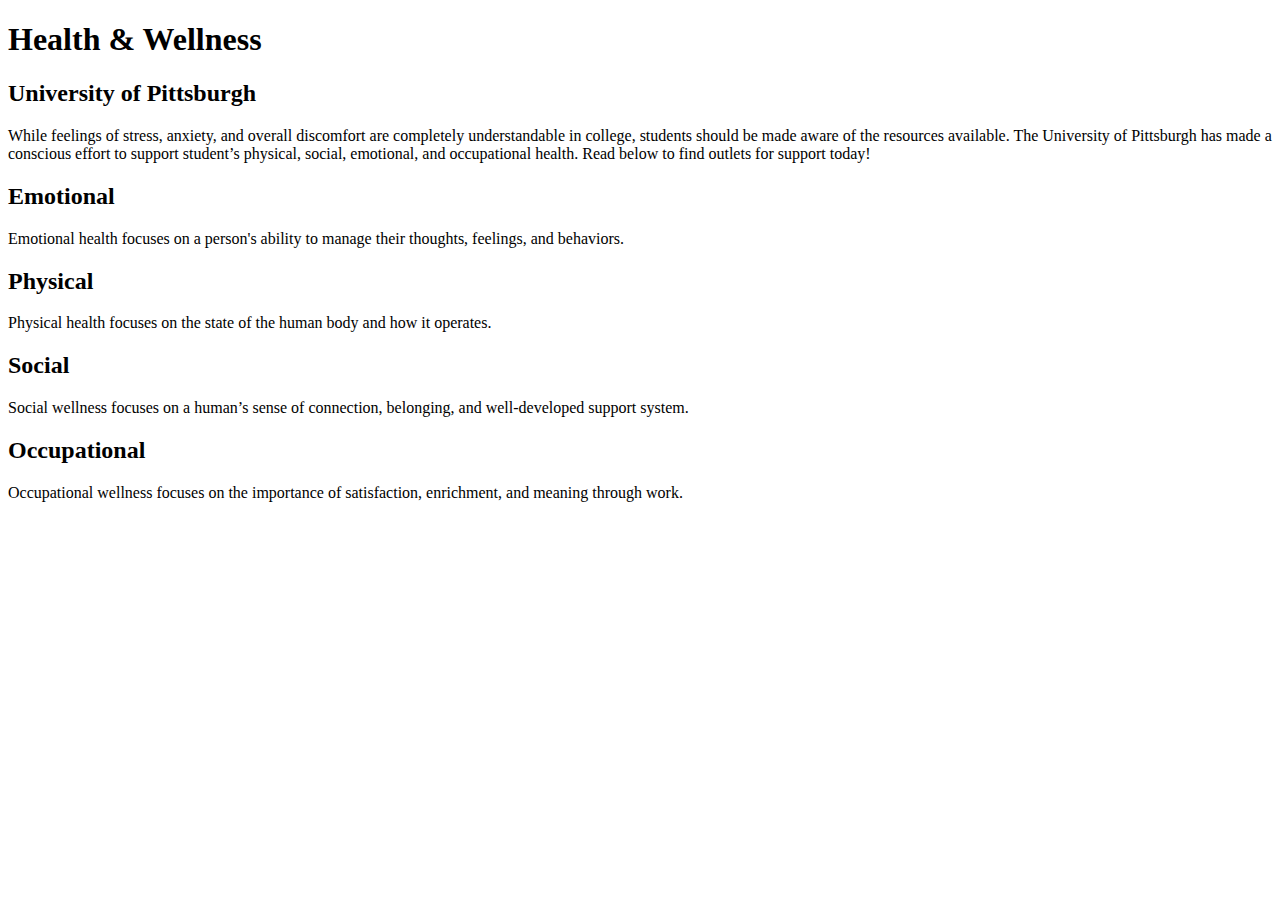
==== docs/Website/index.html @ 426f46cf "First Website Preview 3/21" ====
<!DOCTYPE html>
<html>
  <head>
    <meta charset='UTF-8'/>
    <title>Health & Wellness</title>
    <link rel='stylesheet' href='styles.css'/>
  </head>
  <body>
    <h1>Health & Wellness</h1>
    <h2>University of Pittsburgh</h2>
    <p>While feelings of stress, anxiety, and overall discomfort are completely understandable in college, students should be made aware of the resources available. The University of Pittsburgh has made a conscious effort to support student’s physical, social, emotional, and occupational health. Read below to find outlets for support today!</p>

    <h2>Emotional</h2>
    <p>Emotional health focuses on a person's ability to manage their thoughts, feelings, and behaviors. </p>

    <h2>Physical</h2>
    <p>Physical health focuses on the state of the human body and how it operates.  </p>

    <h2>Social</h2>
    <p>Social wellness focuses on a human’s sense of connection, belonging, and well-developed support system.</p>

    <h2>Occupational</h2>
    <p>Occupational wellness focuses on the importance of satisfaction, enrichment, and meaning through work.</p>
  </body>
</html>
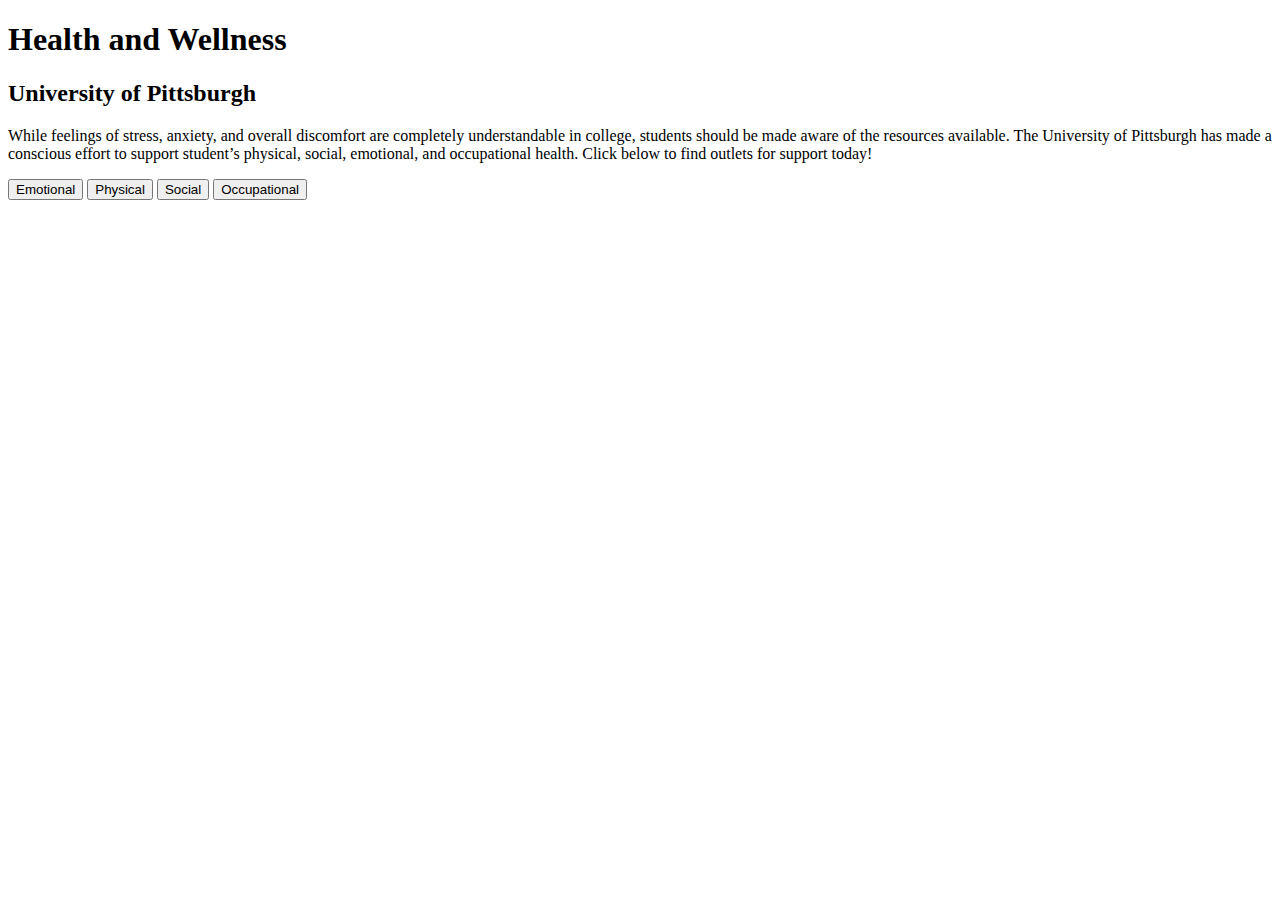
==== commit ffde93b3: "3/28 Website Draft" ====
--- a/docs/Website/index.html
+++ b/docs/Website/index.html
@@ -3,23 +3,18 @@
   <head>
     <meta charset='UTF-8'/>
     <title>Health & Wellness</title>
-    <link rel='stylesheet' href='styles.css'/>
+    <link rel='stylesheet' href='/Users/laurenstokes/Documents/GitHub/webs2023spring/docs/Website/styles.css' type="text/css"/>
   </head>
   <body>
-    <h1>Health & Wellness</h1>
+    <div class="centerer"></div>
+    <h1>Health and Wellness</h1>
     <h2>University of Pittsburgh</h2>
-    <p>While feelings of stress, anxiety, and overall discomfort are completely understandable in college, students should be made aware of the resources available. The University of Pittsburgh has made a conscious effort to support student’s physical, social, emotional, and occupational health. Read below to find outlets for support today!</p>
-
-    <h2>Emotional</h2>
-    <p>Emotional health focuses on a person's ability to manage their thoughts, feelings, and behaviors. </p>
-
-    <h2>Physical</h2>
-    <p>Physical health focuses on the state of the human body and how it operates.  </p>
-
-    <h2>Social</h2>
-    <p>Social wellness focuses on a human’s sense of connection, belonging, and well-developed support system.</p>
-
-    <h2>Occupational</h2>
-    <p>Occupational wellness focuses on the importance of satisfaction, enrichment, and meaning through work.</p>
+    <p>While feelings of stress, anxiety, and overall discomfort are completely understandable in college, students should be made aware of the resources available. The University of Pittsburgh has made a conscious effort to support student’s physical, social, emotional, and occupational health. Click below to find outlets for support today!</p>
+<div class="frame">
+  <button class="custom-btn btn-1"><span>Emotional</span></button> 
+  <button class="custom-btn btn-2"><span>Physical</span></button>
+  <button class="custom-btn btn-3"><span>Social</span></button>
+  <button class="custom-btn btn-4"><span>Occupational</span></button>
+</div>
   </body>
 </html>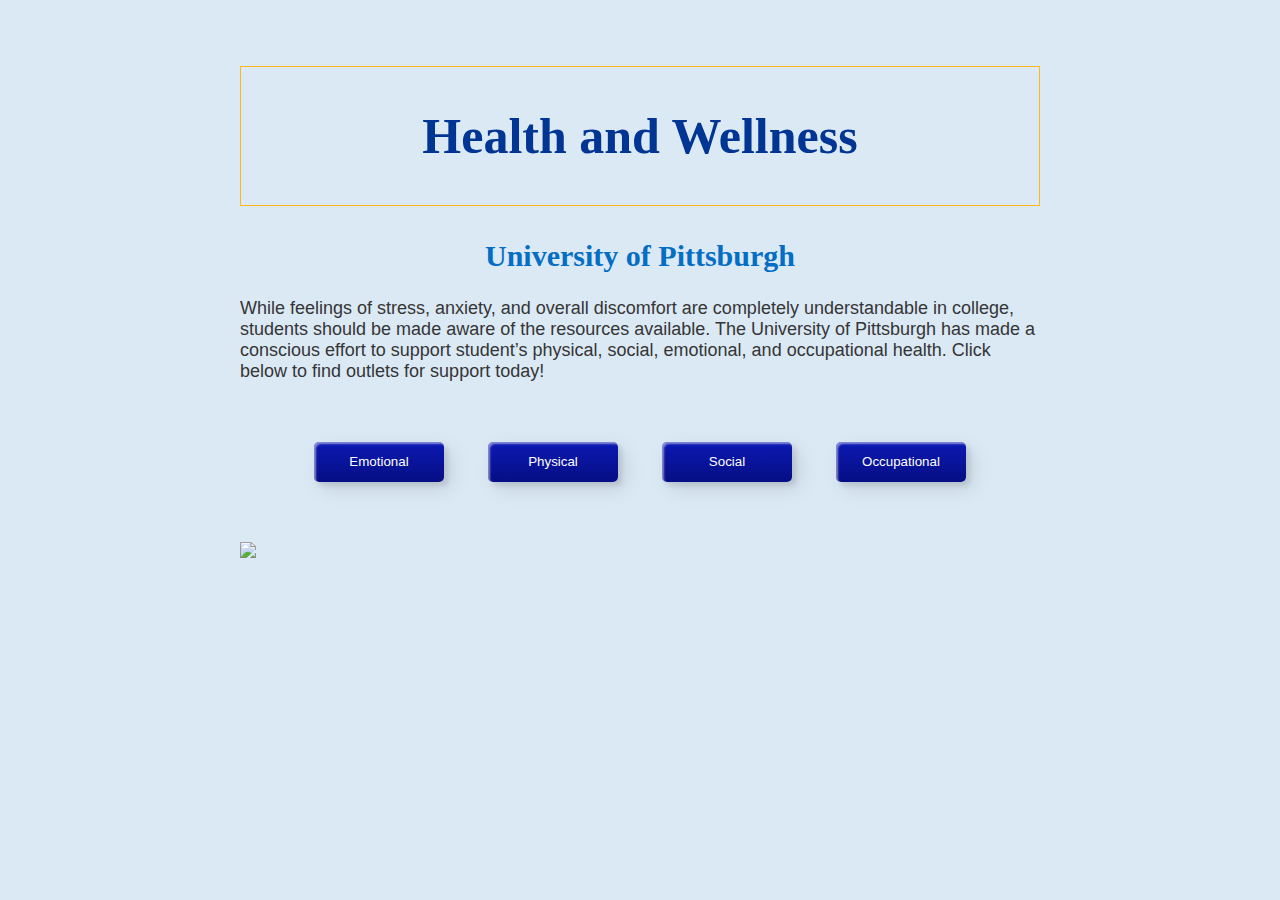
==== commit 34b841f8: "Website 3/30" ====
--- a/docs/Website/index.html
+++ b/docs/Website/index.html
@@ -3,18 +3,20 @@
   <head>
     <meta charset='UTF-8'/>
     <title>Health & Wellness</title>
-    <link rel='stylesheet' href='/Users/laurenstokes/Documents/GitHub/webs2023spring/docs/Website/styles.css' type="text/css"/>
+    <link rel='stylesheet' href='styles.css' type="text/css"/>
   </head>
   <body>
     <div class="centerer"></div>
     <h1>Health and Wellness</h1>
+    
     <h2>University of Pittsburgh</h2>
     <p>While feelings of stress, anxiety, and overall discomfort are completely understandable in college, students should be made aware of the resources available. The University of Pittsburgh has made a conscious effort to support student’s physical, social, emotional, and occupational health. Click below to find outlets for support today!</p>
 <div class="frame">
-  <button class="custom-btn btn-1"><span>Emotional</span></button> 
-  <button class="custom-btn btn-2"><span>Physical</span></button>
-  <button class="custom-btn btn-3"><span>Social</span></button>
-  <button class="custom-btn btn-4"><span>Occupational</span></button>
+  <a href="emotional.html"><button class="custom-btn btn-1">Emotional</button></a> 
+  <a href="physical.html"><button class="custom-btn btn-1">Physical</button></a> 
+  <a href="social.html"><button class="custom-btn btn-1">Social</button></a> 
+  <a href="occupational.html"><button class="custom-btn btn-1">Occupational</button></a> 
 </div>
+<img src="https://images.app.goo.gl/HiRmNfwKUEZQHUVN9">
   </body>
 </html>--- a/docs/Website/styles.css
+++ b/docs/Website/styles.css
@@ -0,0 +1,124 @@
+body {
+    background: #DBE9F5;
+    max-width: 50em;
+    margin: 0 auto;
+    padding: 2em 5em 2em;
+  }
+  h1 {
+    position: relative;
+    text-align: center;
+    color: #003594;
+    font-size: 50px;
+    font-family: "Cormorant Garamond", serif;
+        padding: 40px;
+        border: 1px solid #FFB81C;
+      }
+
+  h2 {
+    position: relative;
+    text-align: center;
+    color: #046ec4;
+    font-size: 30px;
+    font-family: "Cormorant Garamond", serif;
+  }
+  
+  p {
+    font-family: 'Lato', sans-serif;
+    font-weight: 300;
+    font-size: 18px;
+    color: #353535;
+  }
+  .center {
+    text-align: center;
+  }
+  .frame {
+    width: 90%;
+    margin: 40px auto;
+    text-align: center;
+  }
+  button {
+    margin: 20px;
+  }
+
+button a {
+    color: #fff;
+    text-decoration: none;
+}
+
+  .custom-btn {
+    width: 130px;
+    height: 40px;
+    color: #fff;
+    border-radius: 5px;
+    padding: 10px 25px;
+    font-family: 'Lato', sans-serif;
+    font-weight: 500;
+    background: transparent;
+    cursor: pointer;
+    transition: all 0.3s ease;
+    position: relative;
+    display: inline-block;
+     box-shadow:inset 2px 2px 2px 0px rgba(255,255,255,.5),
+     7px 7px 20px 0px rgba(0,0,0,.1),
+     4px 4px 5px 0px rgba(0,0,0,.1);
+    outline: none;
+  }
+  
+  /* 1 */
+  .btn-1 {
+    background: rgb(6,14,131);
+    background: linear-gradient(0deg, rgba(6,14,131,1) 0%, rgba(12,25,180,1) 100%);
+    border: none;
+  }
+  .btn-1:hover {
+     background: rgb(0,3,255);
+  background: linear-gradient(0deg, rgba(0,3,255,1) 0%, rgba(2,126,251,1) 100%);
+  }
+  
+  /* 2 */
+  .btn-2 {
+    background: rgb(6,14,131);
+    background: linear-gradient(0deg, rgba(6,14,131,1) 0%, rgba(12,25,180,1) 100%);
+    border: none;
+    
+  }
+  .btn-2:before {
+    height: 0%;
+    width: 2px;
+  }
+  .btn-2:hover {
+    background: rgb(0,3,255);
+    background: linear-gradient(0deg, rgba(0,3,255,1) 0%, rgba(2,126,251,1) 100%);
+  }
+  
+  
+  /* 3 */
+  .btn-3 {
+    background: rgb(6,14,131);
+    background: linear-gradient(0deg, rgba(6,14,131,1) 0%, rgba(12,25,180,1) 100%);
+    border: none;
+  }
+.btn-3:before {
+  height: 0%;
+  width: 2px;
+  }
+.btn-3:hover {
+    background: rgb(0,3,255);
+    background: linear-gradient(0deg, rgba(0,3,255,1) 0%, rgba(2,126,251,1) 100%);
+  }
+  
+  /* 4 */
+  .btn-4 {
+    background: rgb(6,14,131);
+    background: linear-gradient(0deg, rgba(6,14,131,1) 0%, rgba(12,25,180,1) 100%);
+    border: none;
+  }
+  .btn-4:before {
+    height: 0%;
+    width: 2px;
+  }
+  .btn-4:hover{
+    background: rgb(0,3,255);
+    background: linear-gradient(0deg, rgba(0,3,255,1) 0%, rgba(2,126,251,1) 100%);
+  }
+
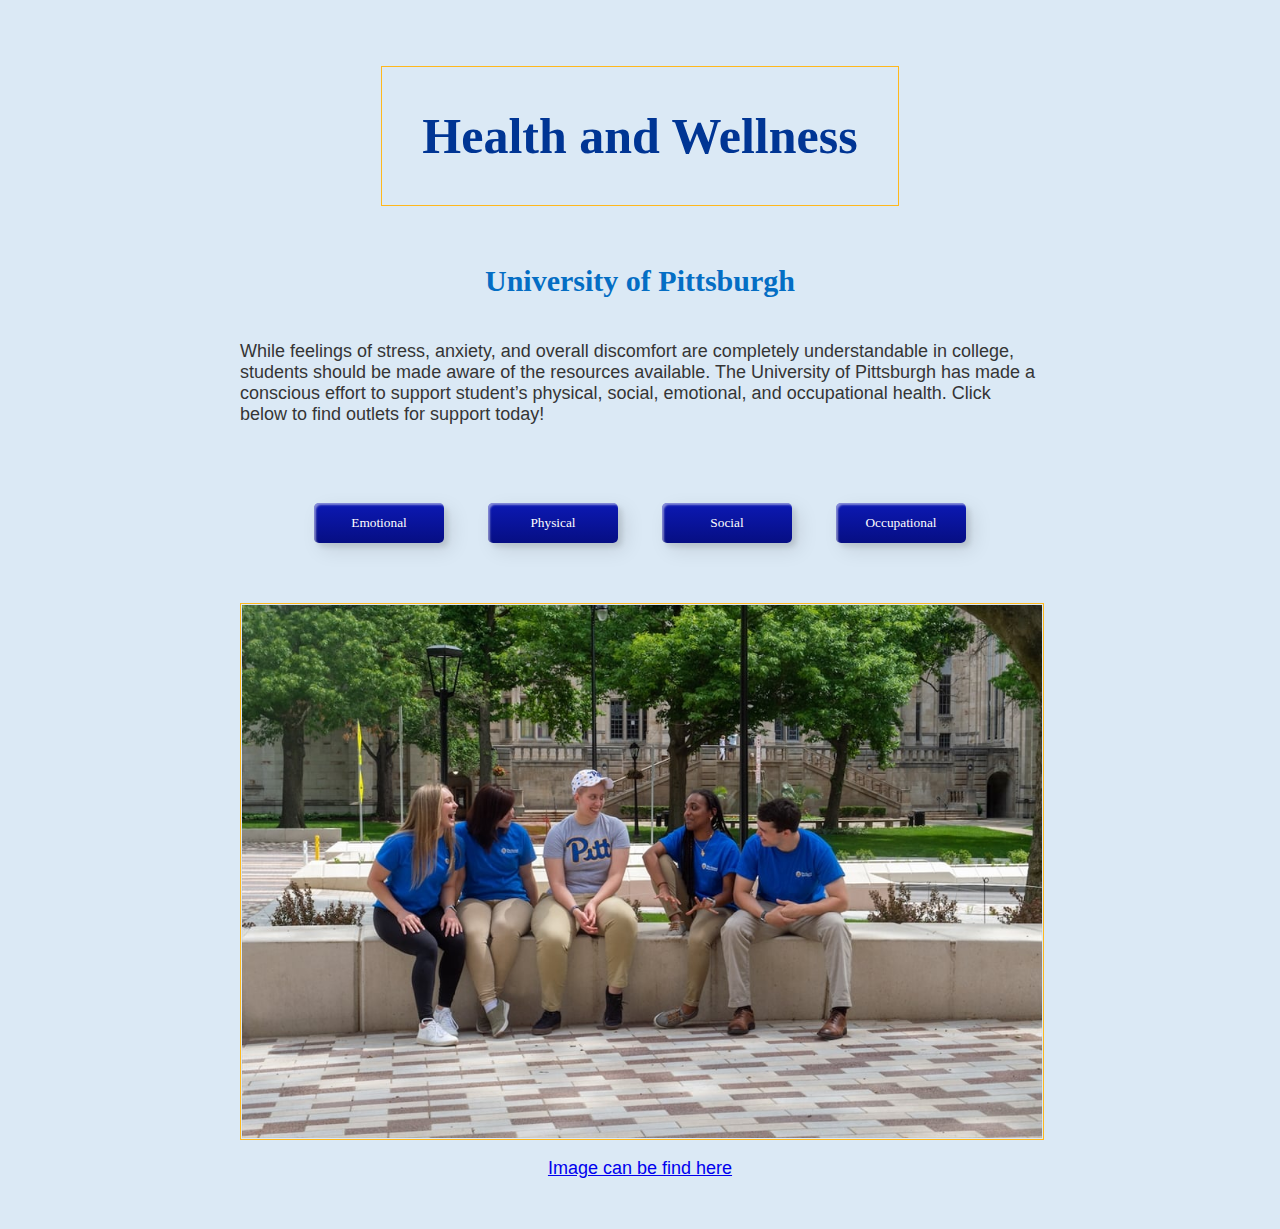
==== commit 9fd29948: "Office hours 3/30" ====
--- a/docs/Website/index.html
+++ b/docs/Website/index.html
@@ -6,17 +6,19 @@
     <link rel='stylesheet' href='styles.css' type="text/css"/>
   </head>
   <body>
-    <div class="centerer"></div>
-    <h1>Health and Wellness</h1>
-    
-    <h2>University of Pittsburgh</h2>
-    <p>While feelings of stress, anxiety, and overall discomfort are completely understandable in college, students should be made aware of the resources available. The University of Pittsburgh has made a conscious effort to support student’s physical, social, emotional, and occupational health. Click below to find outlets for support today!</p>
-<div class="frame">
-  <a href="emotional.html"><button class="custom-btn btn-1">Emotional</button></a> 
-  <a href="physical.html"><button class="custom-btn btn-1">Physical</button></a> 
-  <a href="social.html"><button class="custom-btn btn-1">Social</button></a> 
-  <a href="occupational.html"><button class="custom-btn btn-1">Occupational</button></a> 
-</div>
-<img src="https://images.app.goo.gl/HiRmNfwKUEZQHUVN9">
+    <div class="flex-center">
+        <h1>Health and Wellness</h1>
+
+        <h2>University of Pittsburgh</h2>
+        <p>While feelings of stress, anxiety, and overall discomfort are completely understandable in college, students should be made aware of the resources available. The University of Pittsburgh has made a conscious effort to support student’s physical, social, emotional, and occupational health. Click below to find outlets for support today!</p>
+      <div class="frame">
+        <a href="emotional.html"><button class="custom-btn btn-1">Emotional</button></a> 
+        <a href="physical.html"><button class="custom-btn btn-1">Physical</button></a> 
+        <a href="social.html"><button class="custom-btn btn-1">Social</button></a> 
+        <a href="occupational.html"><button class="custom-btn btn-1">Occupational</button></a> 
+      </div>
+      <img src="../Website/Home page picture.jpeg" class="image1" >
+      <p class="center"> <a href="https://www.alumni.pitt.edu/s/1729/alumni/interior.aspx?sid=1729&gid=2&pgid=3167">Image can be find here</a> </p>
+    </div>
   </body>
 </html>--- a/docs/Website/styles.css
+++ b/docs/Website/styles.css
@@ -1,124 +1,142 @@
 body {
-    background: #DBE9F5;
-    max-width: 50em;
-    margin: 0 auto;
-    padding: 2em 5em 2em;
-  }
-  h1 {
-    position: relative;
-    text-align: center;
-    color: #003594;
-    font-size: 50px;
-    font-family: "Cormorant Garamond", serif;
-        padding: 40px;
-        border: 1px solid #FFB81C;
-      }
+  background: #DBE9F5;
+  max-width: 50em;
+  margin: 0 auto;
+  padding: 2em 5em 2em;
+}
+h1 {
+  position: relative;
+  text-align: center;
+  color: #003594;
+  font-size: 50px;
+  font-family: "Cormorant Garamond", serif;
+      padding: 40px;
+      border: 1px solid #FFB81C;
+    }
 
-  h2 {
-    position: relative;
-    text-align: center;
-    color: #046ec4;
-    font-size: 30px;
-    font-family: "Cormorant Garamond", serif;
-  }
-  
-  p {
-    font-family: 'Lato', sans-serif;
-    font-weight: 300;
-    font-size: 18px;
-    color: #353535;
-  }
-  .center {
-    text-align: center;
-  }
-  .frame {
-    width: 90%;
-    margin: 40px auto;
-    text-align: center;
-  }
-  button {
-    margin: 20px;
-  }
+.center {
+  text-align: center;
+}
+.flex-center {
+  display: flex;
+  flex-direction: column;
+  align-items: center;
+}
+
+h2 {
+  position: relative;
+  text-align: center;
+  color: #046ec4;
+  font-size: 30px;
+  font-family: "Cormorant Garamond", serif;
+}
+.image1 {
+  max-width: 50em;
+  margin: 0 auto;
+  padding: 2em 5em 2em;
+      padding: 1px;
+      border: 1px solid #FFB81C;
+}
+.image2 {
+  max-width: 250px;
+  height: auto;
+}
+
+p {
+  font-family: 'Lato', sans-serif;
+  font-weight: 300;
+  font-size: 18px;
+  color: #353535;
+}
+
+.frame {
+  width: 90%;
+  margin: 40px auto;
+  text-align: center;
+}
+button {
+  margin: 20px;
+}
 
 button a {
-    color: #fff;
-    text-decoration: none;
+  color: #fff;
+  text-decoration: none;
 }
 
-  .custom-btn {
-    width: 130px;
-    height: 40px;
-    color: #fff;
-    border-radius: 5px;
-    padding: 10px 25px;
-    font-family: 'Lato', sans-serif;
-    font-weight: 500;
-    background: transparent;
-    cursor: pointer;
-    transition: all 0.3s ease;
-    position: relative;
-    display: inline-block;
-     box-shadow:inset 2px 2px 2px 0px rgba(255,255,255,.5),
-     7px 7px 20px 0px rgba(0,0,0,.1),
-     4px 4px 5px 0px rgba(0,0,0,.1);
-    outline: none;
-  }
+.custom-btn {
+  width: 130px;
+  height: 40px;
+  color: #fff;
+  border-radius: 5px;
+  padding: 10px 25px;
+  font-family: "Cormorant Garamond", serif;
+  font-weight: 500;
+  background: transparent;
+  cursor: pointer;
+  transition: all 0.3s ease;
+  position: relative;
+  display: inline-block;
+   box-shadow:inset 2px 2px 2px 0px rgba(255,255,255,.5),
+   7px 7px 20px 0px rgba(0,0,0,.1),
+   4px 4px 5px 0px rgba(0,0,0,.1);
+  outline: none;
+}
+
+/* 1 */
+.btn-1 {
+  background: rgb(6,14,131);
+  background: linear-gradient(0deg, rgba(6,14,131,1) 0%, rgba(12,25,180,1) 100%);
+  border: none;
+}
+.btn-1:hover {
+   background: rgb(0,3,255);
+background: linear-gradient(0deg, rgba(0,3,255,1) 0%, rgba(2,126,251,1) 100%);
+}
+
+/* 2 */
+.btn-2 {
+  background: rgb(6,14,131);
+  background: linear-gradient(0deg, rgba(6,14,131,1) 0%, rgba(12,25,180,1) 100%);
+  border: none;
   
-  /* 1 */
-  .btn-1 {
-    background: rgb(6,14,131);
-    background: linear-gradient(0deg, rgba(6,14,131,1) 0%, rgba(12,25,180,1) 100%);
-    border: none;
-  }
-  .btn-1:hover {
-     background: rgb(0,3,255);
-  background: linear-gradient(0deg, rgba(0,3,255,1) 0%, rgba(2,126,251,1) 100%);
-  }
-  
-  /* 2 */
-  .btn-2 {
-    background: rgb(6,14,131);
-    background: linear-gradient(0deg, rgba(6,14,131,1) 0%, rgba(12,25,180,1) 100%);
-    border: none;
-    
-  }
-  .btn-2:before {
-    height: 0%;
-    width: 2px;
-  }
-  .btn-2:hover {
-    background: rgb(0,3,255);
-    background: linear-gradient(0deg, rgba(0,3,255,1) 0%, rgba(2,126,251,1) 100%);
-  }
-  
-  
-  /* 3 */
-  .btn-3 {
-    background: rgb(6,14,131);
-    background: linear-gradient(0deg, rgba(6,14,131,1) 0%, rgba(12,25,180,1) 100%);
-    border: none;
-  }
-.btn-3:before {
+}
+.btn-2:before {
   height: 0%;
   width: 2px;
-  }
+}
+.btn-2:hover {
+  background: rgb(0,3,255);
+  background: linear-gradient(0deg, rgba(0,3,255,1) 0%, rgba(2,126,251,1) 100%);
+}
+
+
+/* 3 */
+.btn-3 {
+  background: rgb(6,14,131);
+  background: linear-gradient(0deg, rgba(6,14,131,1) 0%, rgba(12,25,180,1) 100%);
+  border: none;
+}
+.btn-3:before {
+height: 0%;
+width: 2px;
+}
 .btn-3:hover {
-    background: rgb(0,3,255);
-    background: linear-gradient(0deg, rgba(0,3,255,1) 0%, rgba(2,126,251,1) 100%);
-  }
-  
-  /* 4 */
-  .btn-4 {
-    background: rgb(6,14,131);
-    background: linear-gradient(0deg, rgba(6,14,131,1) 0%, rgba(12,25,180,1) 100%);
-    border: none;
-  }
-  .btn-4:before {
-    height: 0%;
-    width: 2px;
-  }
-  .btn-4:hover{
-    background: rgb(0,3,255);
-    background: linear-gradient(0deg, rgba(0,3,255,1) 0%, rgba(2,126,251,1) 100%);
-  }
+  background: rgb(0,3,255);
+  background: linear-gradient(0deg, rgba(0,3,255,1) 0%, rgba(2,126,251,1) 100%);
+}
 
+/* 4 */
+.btn-4 {
+  background: rgb(6,14,131);
+  background: linear-gradient(0deg, rgba(6,14,131,1) 0%, rgba(12,25,180,1) 100%);
+  border: none;
+}
+.btn-4:before {
+  height: 0%;
+  width: 2px;
+}
+.btn-4:hover{
+  background: rgb(0,3,255);
+  background: linear-gradient(0deg, rgba(0,3,255,1) 0%, rgba(2,126,251,1) 100%);
+}
+
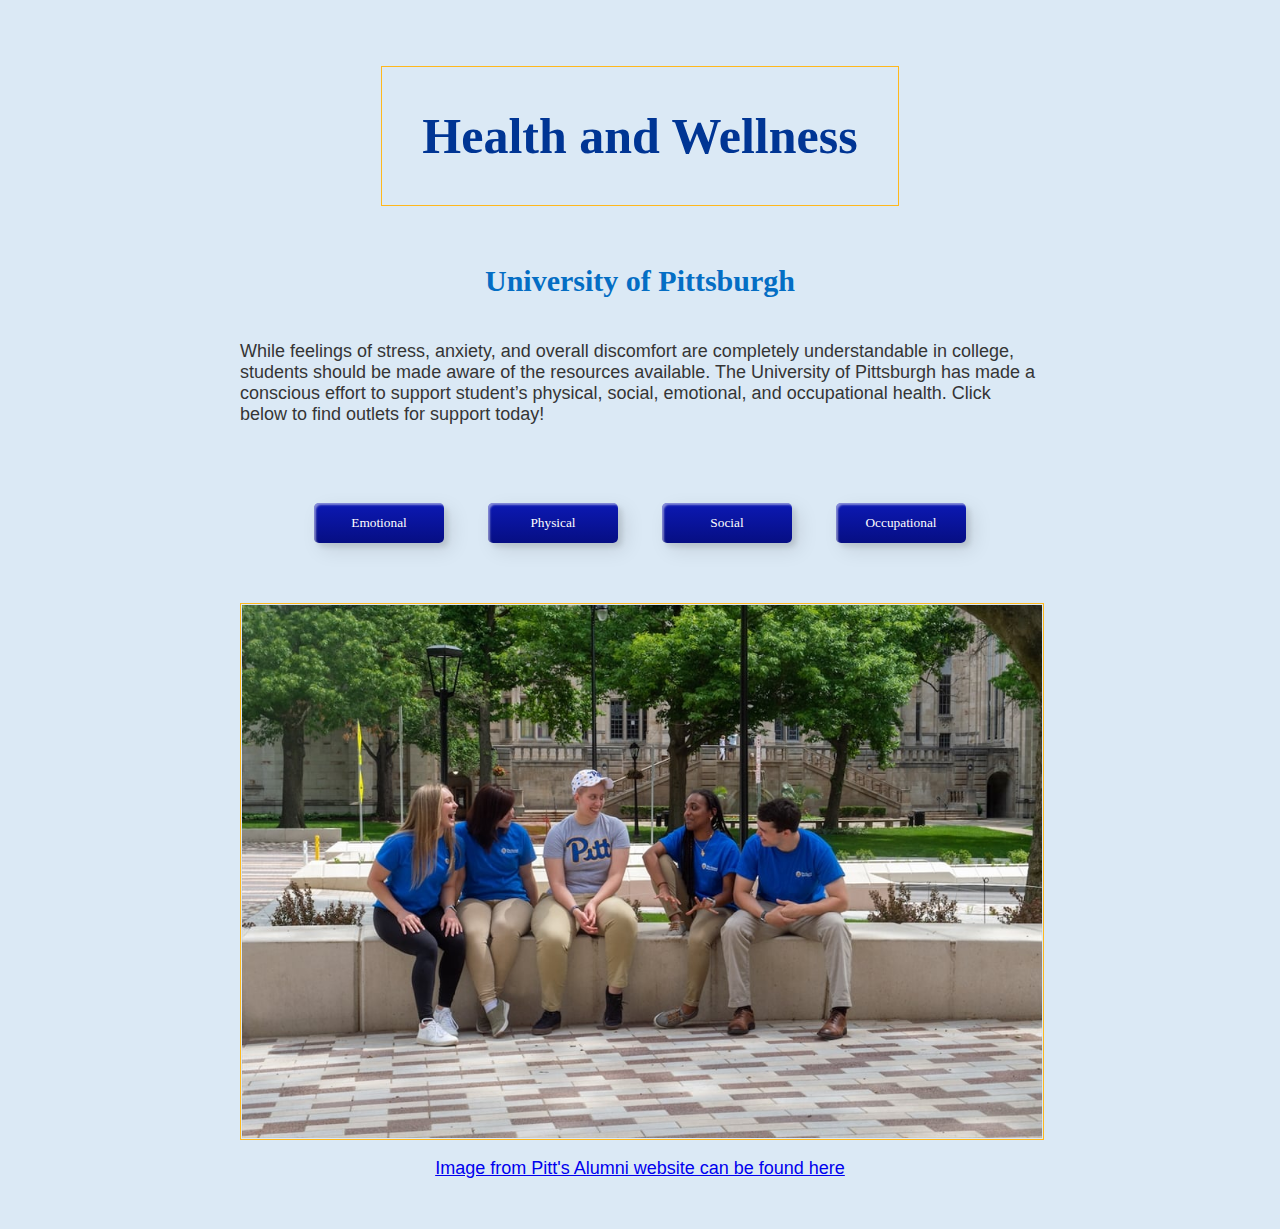
==== commit 93f8a507: "Progress 4/4" ====
--- a/docs/Website/index.html
+++ b/docs/Website/index.html
@@ -11,14 +11,14 @@
 
         <h2>University of Pittsburgh</h2>
         <p>While feelings of stress, anxiety, and overall discomfort are completely understandable in college, students should be made aware of the resources available. The University of Pittsburgh has made a conscious effort to support student’s physical, social, emotional, and occupational health. Click below to find outlets for support today!</p>
-      <div class="frame">
+      <nav class="frame">
         <a href="emotional.html"><button class="custom-btn btn-1">Emotional</button></a> 
         <a href="physical.html"><button class="custom-btn btn-1">Physical</button></a> 
         <a href="social.html"><button class="custom-btn btn-1">Social</button></a> 
         <a href="occupational.html"><button class="custom-btn btn-1">Occupational</button></a> 
-      </div>
-      <img src="../Website/Home page picture.jpeg" class="image1" >
-      <p class="center"> <a href="https://www.alumni.pitt.edu/s/1729/alumni/interior.aspx?sid=1729&gid=2&pgid=3167">Image can be find here</a> </p>
+      </nav>
+      <img src="Home page picture.jpeg" class="image1" alt="home page photo" >
+      <p class="center"> <a href="https://www.alumni.pitt.edu/s/1729/alumni/interior.aspx?sid=1729&gid=2&pgid=3167">Image from Pitt's Alumni website can be found here</a> </p>
     </div>
   </body>
 </html>